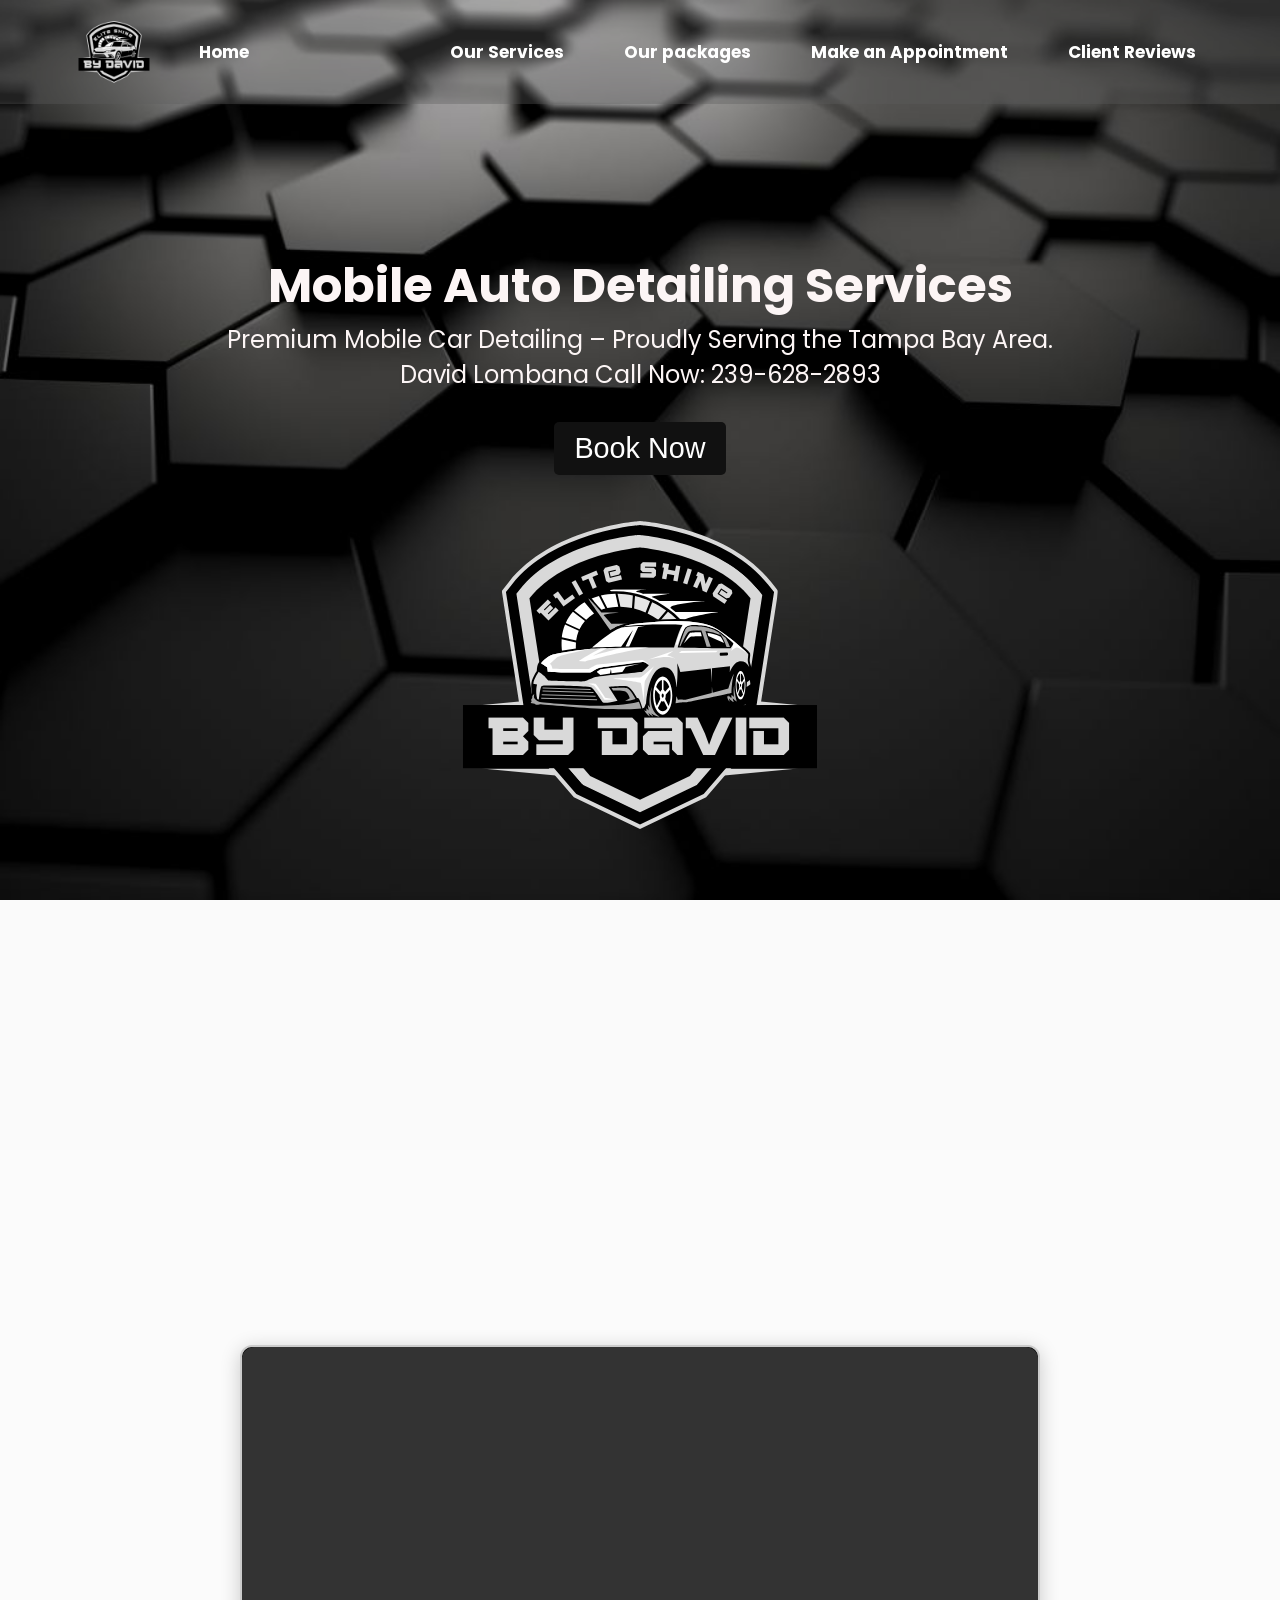
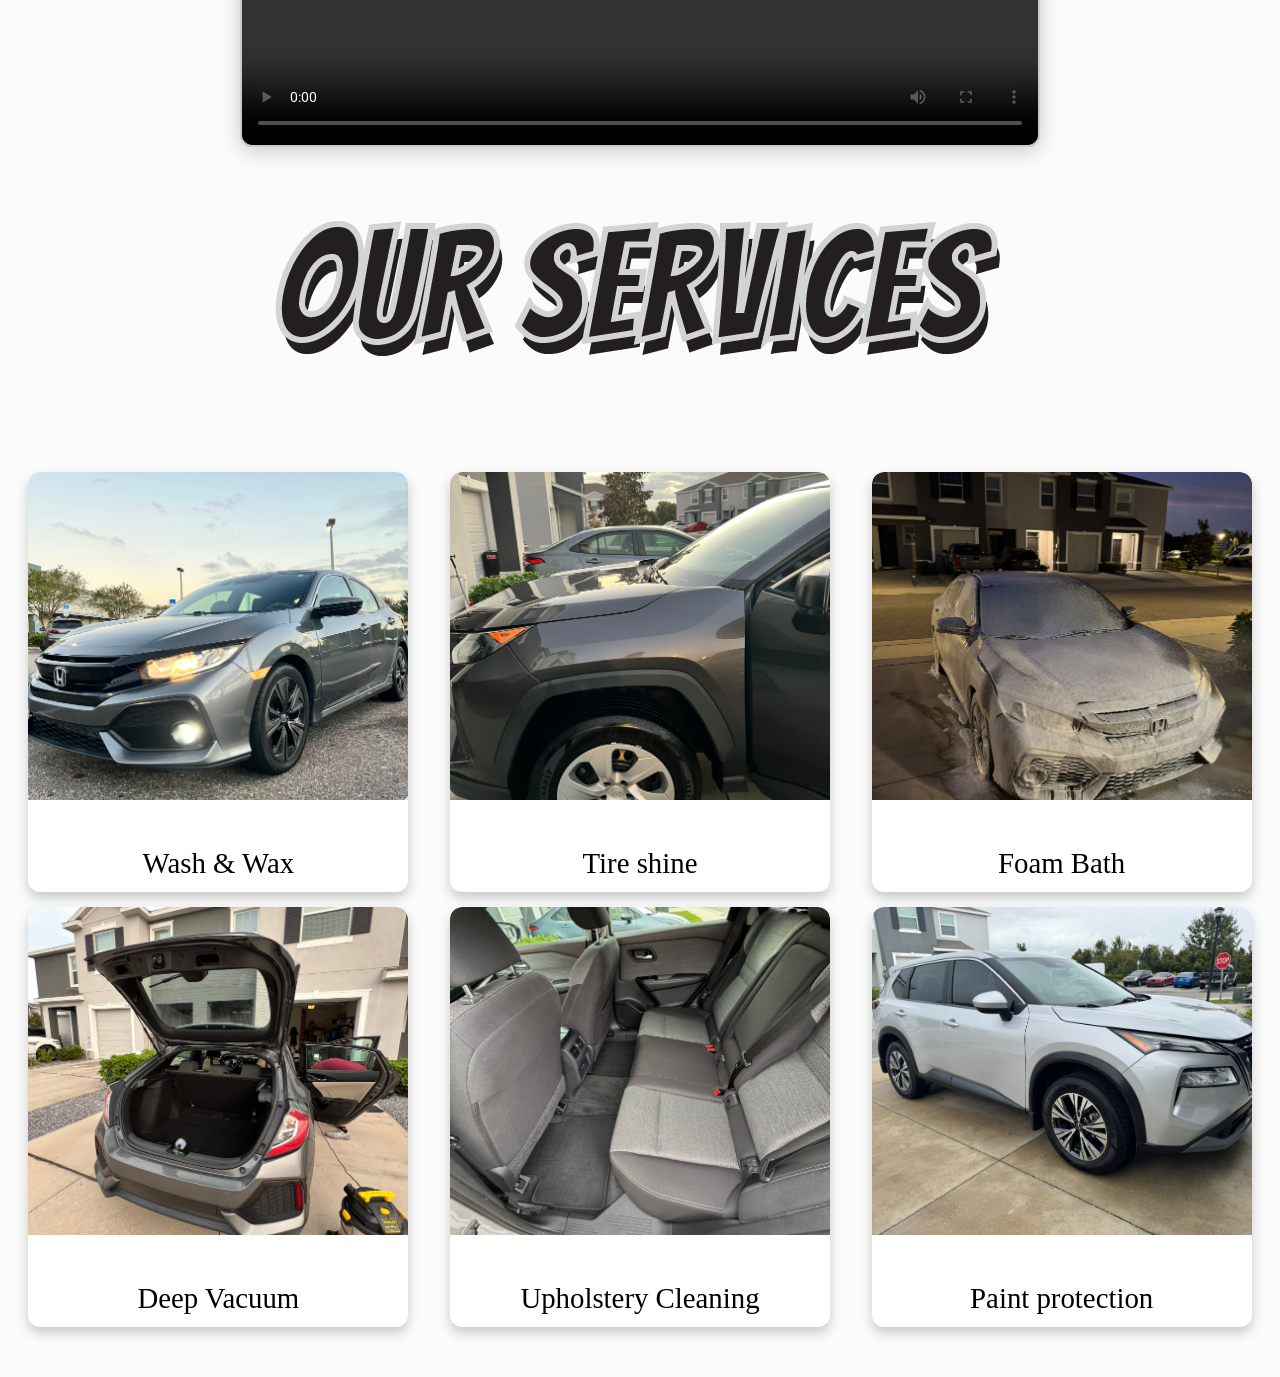
==== index.html @ fdf1fbd9 "changes" ====
<!DOCTYPE html>
<html lang="en">
<head>
    <meta charset="UTF-8">
    <meta name="viewport" content="width=device-width, initial-scale=1.0">
    <title>Car Detailing</title>
    <link href="https://fonts.googleapis.com/css2?family=Poppins:wght@300;400;600&family=Roboto:wght@400;500&display=swap" rel="stylesheet">
    <link rel="stylesheet" href="Style.css">
    <link rel="stylesheet" href="https://cdnjs.cloudflare.com/ajax/libs/font-awesome/6.0.0-beta3/css/all.min.css">
    <script src="functions.js"></script>
</head>
<body>


    <!-- Navigation Bar -->
    <div class="navbar">
        <div class="logo-container">
            <img src="files/Logo.png" alt="Logo">
            <a href="index.html">Home</a>
        </div>
        <div class="nav-links">
            <a href="#services">Our Services</a>
            <a href="packages.html">Our packages</a>
            <a href="appointments.html">Make an Appointment</a>
            <a href="#reviews">Client Reviews</a>
        </div>
    </div>

    <div class="hero-section">
        <h1>Mobile Auto Detailing Services</h1>
        <p>Premium Mobile Car Detailing – Proudly Serving the Tampa Bay Area.</p>
        <p>David Lombana  Call Now: 239-628-2893</p>
        <button class="btn" onclick="location.href='appointments.html'">Book Now</button>
    </div>


    <!-- Logo Middle -->
    <div class="logo-middle">
        <img src="files/Logo.png" alt="Logo-middle">
    </div>

    <div class="video-container">
        <video controls autoplay loop class="video-background">
            <source src="files/eliteshinevideo.mp4" type="video/mp4">
            Your browser does not support the video tag.
        </video>
        
      </div>
      
          
    </div>   

    <!-- "Our Services" Header -->
    <div class="services-header hidden">
        <img src="files/OurServices.png" alt="Our Services">
    </div>

    <!-- Service Blocks -->
    <div class="content-blocks hidden" id="services">
        <div class="block" onclick="flipCard(this)">
            <div class="card">
                <div class="card-front">
                    <img src="files/carrofinal.JPEG" alt="Service 1">
                    <p>Wash & Wax</p>
                </div>
                <div class="card-back">
                    <p><i class="fas fa-check"></i> Give your car the ultimate shine and protection with our Wash & Wax service. A deep clean followed by a premium wax for lasting protection.</p>
                </div>
            </div>
        </div>
        <div class="block" onclick="flipCard(this)">
            <div class="card">
                <div class="card-front">
                    <img src="files/Tireshine.JPEG" alt="Service 4">
                    <p>Tire shine</p>
                </div>
                <div class="card-back">
                    <p><i class="fas fa-check"></i> We restore your tires' deep black finish, giving them a sleek, glossy, or satin look while protecting them from cracking, fading, and UV damage.</p>
                </div>
            </div>
        </div>
        <div class="block" onclick="flipCard(this)">
            <div class="card">
                <div class="card-front">
                    <img src="files/Foam.JPEG" alt="Service 2">
                    <p>Foam Bath</p>
                </div>
                <div class="card-back">
                    <p><i class="fas fa-check"></i> Experience a luxurious foam bath that removes dirt safely, ensuring a spotless and scratch-free finish.</p>
                </div>
            </div>
        </div>
        <div class="block" onclick="flipCard(this)">
            <div class="card">
                <div class="card-front">
                    <img src="files/aspirado.JPEG" alt="Service 3">
                    <p>Deep Vacuum</p>
                </div>
                <div class="card-back">
                    <p><i class="fas fa-check"></i> Comprehensive interior vacuuming to remove dust, dirt, and debris, leaving your car fresh and clean.</p>
                </div>
            </div>
        </div>
        <div class="block" onclick="flipCard(this)">
            <div class="card">
                <div class="card-front">
                    <img src="files/upholstery.jpg" alt="Service 5">
                    <p>Upholstery Cleaning</p>
                </div>
                <div class="card-back">
                    <p><i class="fas fa-check"></i> Bring your car’s interior back to life with our deep upholstery cleaning service! We remove stains, dirt, and odors, leaving your seats and fabric surfaces looking and smelling fresh.</p>
                </div>
            </div>
        </div>
        <div class="block" onclick="flipCard(this)">
            <div class="card">
                <div class="card-front">
                    <img src="files/paintprotection.jpg" alt="Service 6">
                    <p>Paint protection</p>
                </div>
                <div class="card-back">
                    <p><i class="fas fa-check"></i> Protect your car’s paint from sun damage, dirt, and everyday wear with our premium paint protection service! We apply a high-quality sealant that enhances shine and provides a durable layer of defense.</p>
                </div>
            </div>
        </div>
        
       
</body>
</html>
---- Style.css ----
/* Reset default styles */
* {
    margin: 0;
    padding: 0;
    box-sizing: border-box;
}

html, body {
    height: 100%;
    margin: 0;
    font-family: 'Roboto', sans-serif;
    background-color: #f5f5f55b;
    background-image: url('files/229.jpg');
    background-repeat: no-repeat;
    background-position: center center;
    background-size: cover;
    background-attachment: fixed;
}

/* Navigation Bar */
.navbar {
    display: flex;
    justify-content: space-between;
    align-items: center;
    width: 100%;
    background-color: #5e5e5e5b;
    color: rgb(224, 224, 224);
    padding: 2px 5%;
    position: fixed;
    top: 0;
    z-index: 100;
    font-family: 'Poppins', sans-serif;
}

.logo-container {
    display: flex;
    align-items: center;
}

.logo-container img {
    height: 100px;
    margin-right: 15px;
}

.nav-links {
    display: flex;
    gap: 20px;
}

.navbar a {
    color: white;
    text-decoration: none;
    -webkit-text-stroke: #333;
    font-weight: bold;
    padding: 10px 20px;
    border-radius: 5px;
    transition: background-color 0.3s, transform 0.2s;
    display: inline-block;
    font-family: 'poppins', sans-serif;
    font-size: 17px;
    font-weight: 200px;
}

.navbar a:hover {
    background-color: #e9e8e4;
    color: #333;
    transform: scale(1.05);
}

/*HEADER*/
.hero-section {
    text-align: center;
    justify-content: center;
    font-family: 'Poppins', sans-serif;
    font-size: 1.5rem;
    color: #fcf5f5;
    margin-top: 250px; /* Reduced margin-top */
    padding: 0px;
}


/* Logo Middle */
.logo-middle {
    display: flex;
    justify-content: center;
    align-items: center;
    height: 100vh;
    padding: 0;
    margin-top:-80px;
}

.video-container {
    width: 80%; 
    max-width: 800px; /* Adjusted for better responsiveness */;
    margin: 50px auto; /* Center the video container */
    border: 2px solid #ccc; /* Optional border for visibility */
    border-radius: 12px; /* Rounded corners */
    box-shadow: 0 4px 20px rgba(0, 0, 0, 0.2);
    background-color: #000;
    overflow: hidden; /* Hide overflow for video */
    
}
.video-container video {
   width: 100%;
    height: auto; /* Maintain aspect ratio */
    border-radius: 12px; /* Rounded corners for video */
    display: block; /* Ensure video is a block element */
}



.btn {
    background-color: #111111;
    color: white;
    border: none;
    padding: 10px 20px;
    margin-top: 30px;
    font-size: 1.8rem;
    cursor: pointer;
    border-radius: 5px;
    transition: background-color 0.3s, transform 0.2s;
}

.btn:hover {
    background-color: #333;
    transform: scale(1.05);
}

.btn:active {
    transform: scale(0.95);
    background-color: #dfdcdc;
}

.btn.clicked {
    transform: scale(0.9);
    background-color: #bcbaba;
}



/* Services Header */
.services-header {
    text-align: center;
    justify-content: center;
    padding: 5px 0;
    font-family: 'Poppins', sans-serif;
    text-shadow: #333;
}

.logo-middle img {
    max-width: 100%;
    height: auto;
    max-height: 80vh; /* Adjusted for better responsiveness */
    margin-top: -340px; /* Reduced margin-top */
}

.parent-container {
    display: flex;
    flex-direction: column;
    align-items: center;
}

.packages-header {
    text-align: center;
    padding: 200px 0;
    font-family: 'Poppins', sans-serif;
}

/* Content Blocks - Fixing Grid */
.content-blocks {
    display: grid;
    grid-template-columns: repeat(3, 1fr); /* 3 columns */
    gap: 15px; /* More spacing */
    padding: 50px 15px;
    max-width: 1400px;
    margin: 0 auto;
}

/* Bigger Blocks */
.block {
    display: flex;
    justify-content: center;
    align-items: center;
    text-align: center;
}

/* Bigger Card */
.card {
    width: 110%;
    max-width: 380px; /* Increased width */
    height: 420px; /* Increased height */
    perspective: 1000px;
    position: relative;
    transform-style: preserve-3d;
    transition: transform 0.6s;
}

/* Ensure proper flipping */
.card:hover {
    transform: rotateY(180deg);
}

/* Card Front & Back */
.card-front, .card-back {
    width: 100%;
    height: 100%;
    position: absolute;
    backface-visibility: hidden;
    display: flex;
    flex-direction: column;
    justify-content: space-between;
    align-items: center;
    text-align: center;
    border-radius: 12px;
    box-shadow: 0px 6px 12px rgba(0, 0, 0, 0.2);
}

/* Bigger Images */
.card-front {
    background: white;
    transform: rotateY(0deg);
    overflow: hidden;
}

.card-front img {
    width: 100%;
    height: 78%; /* Adjusted for bigger cards */
    object-fit: cover;
    border-radius: 12px 12px 0 0;
}

.card-front p {
    font-style: normal;
    font-weight: lighter;
    font-size: 1.8rem; /* Slightly larger text */
    padding: 12px;
    font-family: 'bangers regular';
    text-align: center;
    justify-content: center;
    color: #000;
}

/* Card Back */
.card-back {
    background: #444;
    color: white;
    transform: rotateY(180deg);
    padding: 25px;
    display: flex;
    flex-direction: column;
    justify-content: center;
    font-size: 1.8rem; /* Bigger description text */
    font-family:'bangers regular';
}

/* Flip on hover */
.block:hover .card {
    transform: rotateY(180deg);
}

/* Responsive Fix */
@media (max-width: 900px) {
    .content-blocks {
        grid-template-columns: repeat(2, 1fr);
    }
    .card {
        max-width: 320px; /* Slightly reduce for tablets */
        height: 380px;
    }
}
@media (max-width: 600px) {
    .content-blocks {
        grid-template-columns: repeat(1, 1fr);
    }
    .card {
        max-width: 100%; /* Full width on small screens */
        height: 350px;
    }
}

/* Add these media queries for navbar responsiveness */
@media (max-width: 768px) {
    .navbar {
        flex-direction: column;
        padding: 10px;
    }

    .logo-container {
        margin-bottom: 10px;
    }

    .nav-links {
        flex-direction: column;
        width: 100%;
        gap: 10px;
    }

    .nav-links a {
        width: 100%;
        text-align: center;
    }

    .logo-container img {
        height: 80px; /* Smaller logo for mobile */
    }
}

/* Initial hidden state */
.hidden {
    opacity: 0;
    transform: translateY(50px);
    transition: opacity 1s ease-out, transform 1s ease-out;
}

/* Visible state */
.show {
    opacity: 1;
    transform: translateY(0);
}


/* Add these for services header image responsiveness */
@media (max-width: 768px) {
    .services-header img {
        max-width: 90%;
        height: auto;
    }

    .logo-middle {
        height: 60vh; /* Reduce height on mobile */
    }

    .logo-middle img {
        max-width: 80%; /* Make logo smaller on mobile */
    }
}

/* Adjust font sizes for mobile */
@media (max-width: 600px) {
    .card-front p {
        font-size: 1.2rem;
    }

    .card-back {
        font-size: 1.4rem;
        padding: 15px;
    }
}
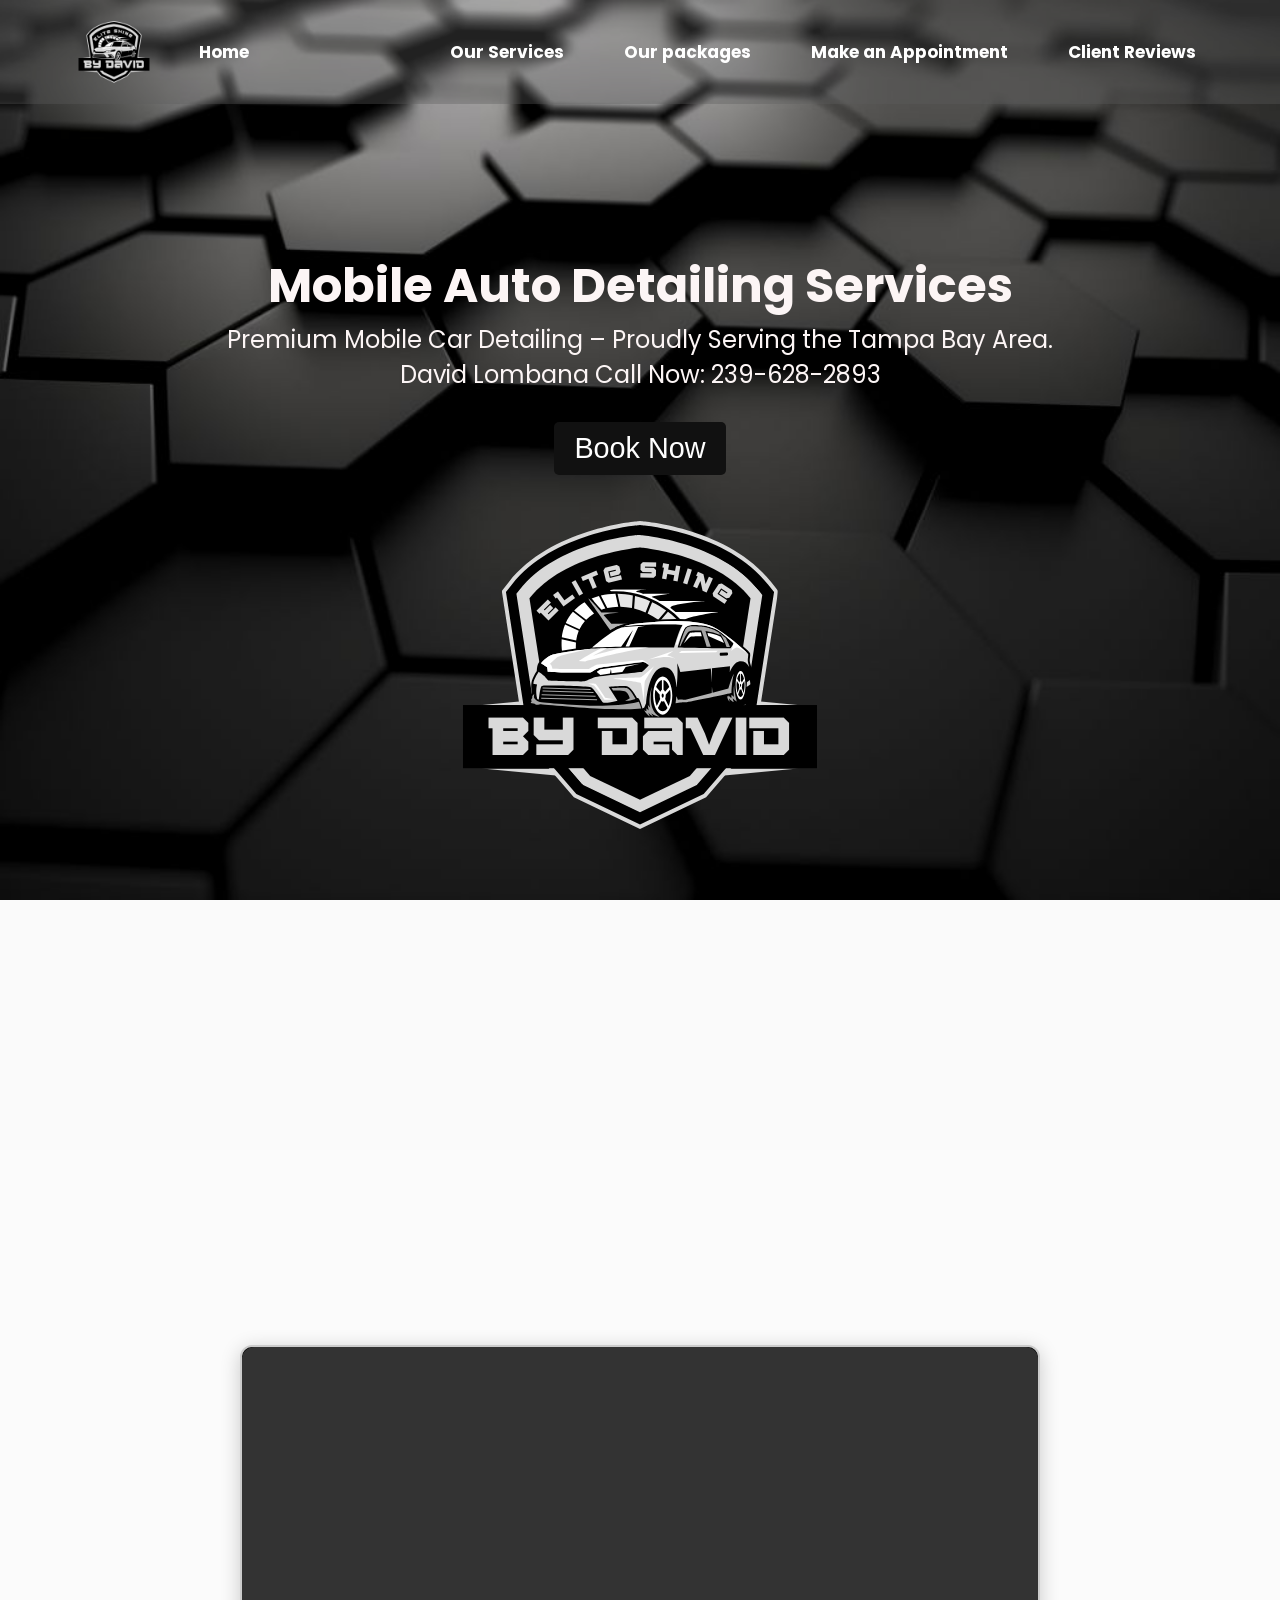
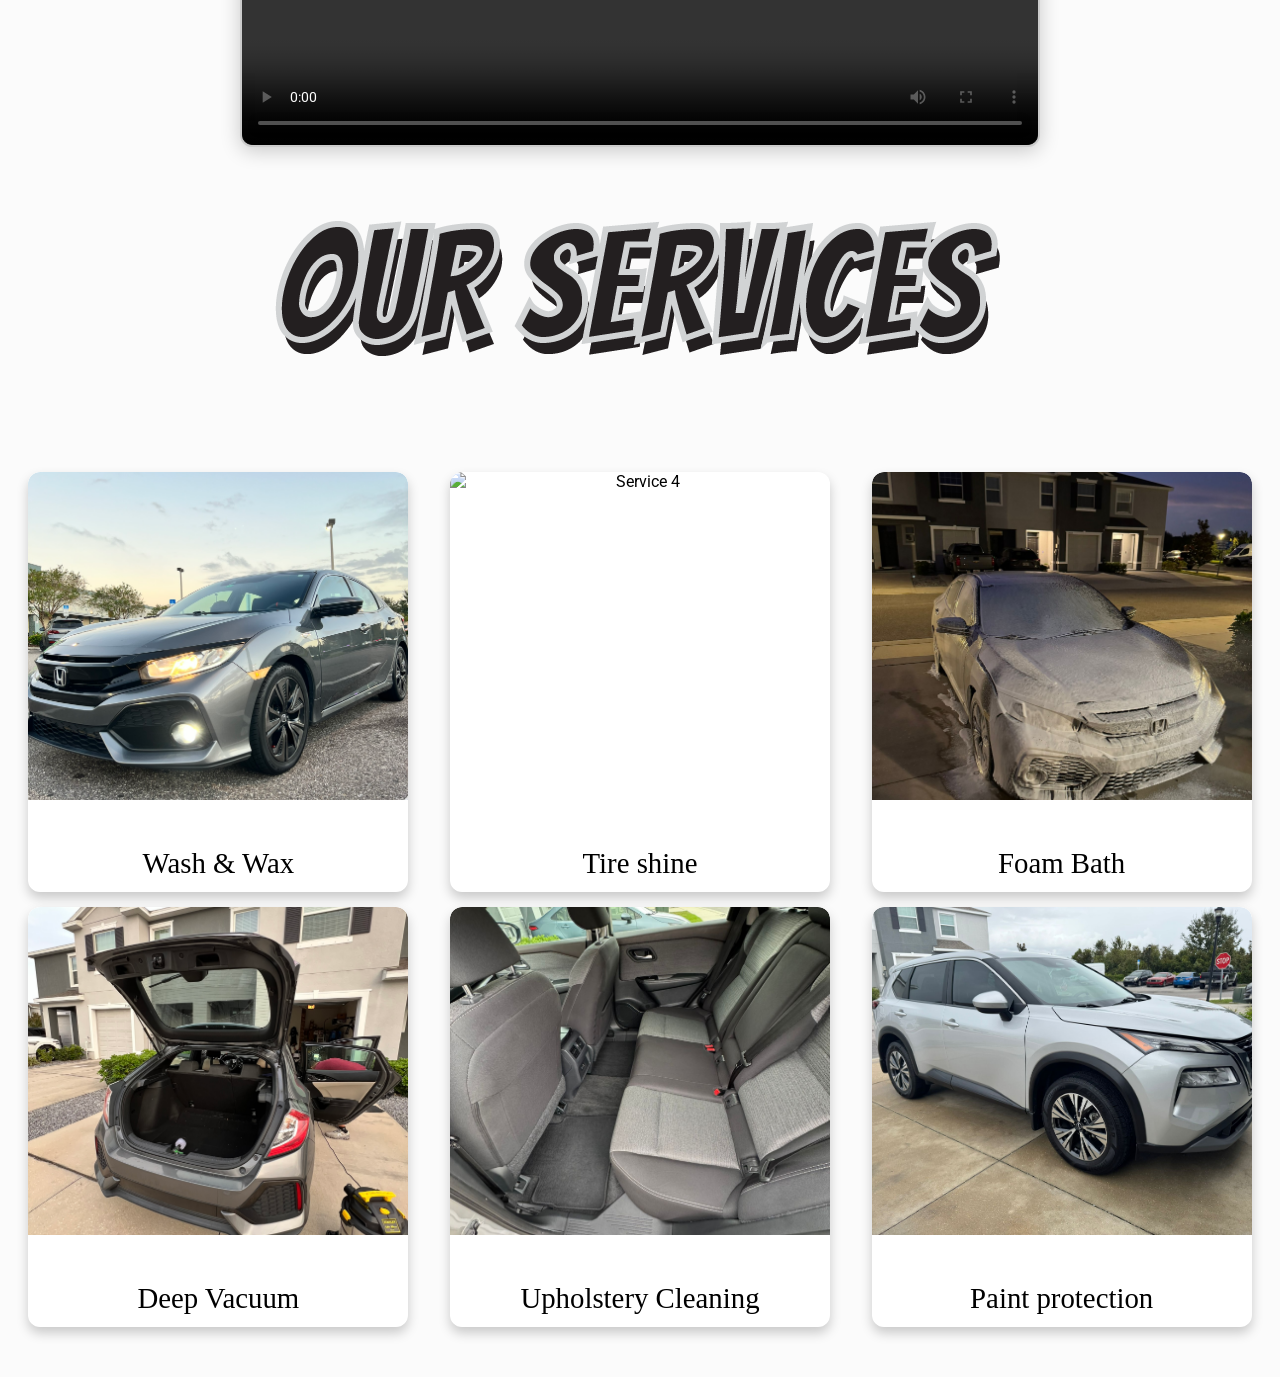
==== commit 00a49a67: "video" ====
--- a/index.html
+++ b/index.html
@@ -41,9 +41,11 @@
 
     <div class="video-container">
         <video controls autoplay loop class="video-background">
-            <source src="files/eliteshinevideo.mp4" type="video/mp4">
+            <source src="files/Title.mp4" type="video/mp4">
             Your browser does not support the video tag.
-        </video>
+          </video>
+          
+          
         
       </div>
       
@@ -71,7 +73,7 @@
         <div class="block" onclick="flipCard(this)">
             <div class="card">
                 <div class="card-front">
-                    <img src="files/Tireshine.JPEG" alt="Service 4">
+                    <img src="https://streamable.com/c9nm96" alt="Service 4">
                     <p>Tire shine</p>
                 </div>
                 <div class="card-back">
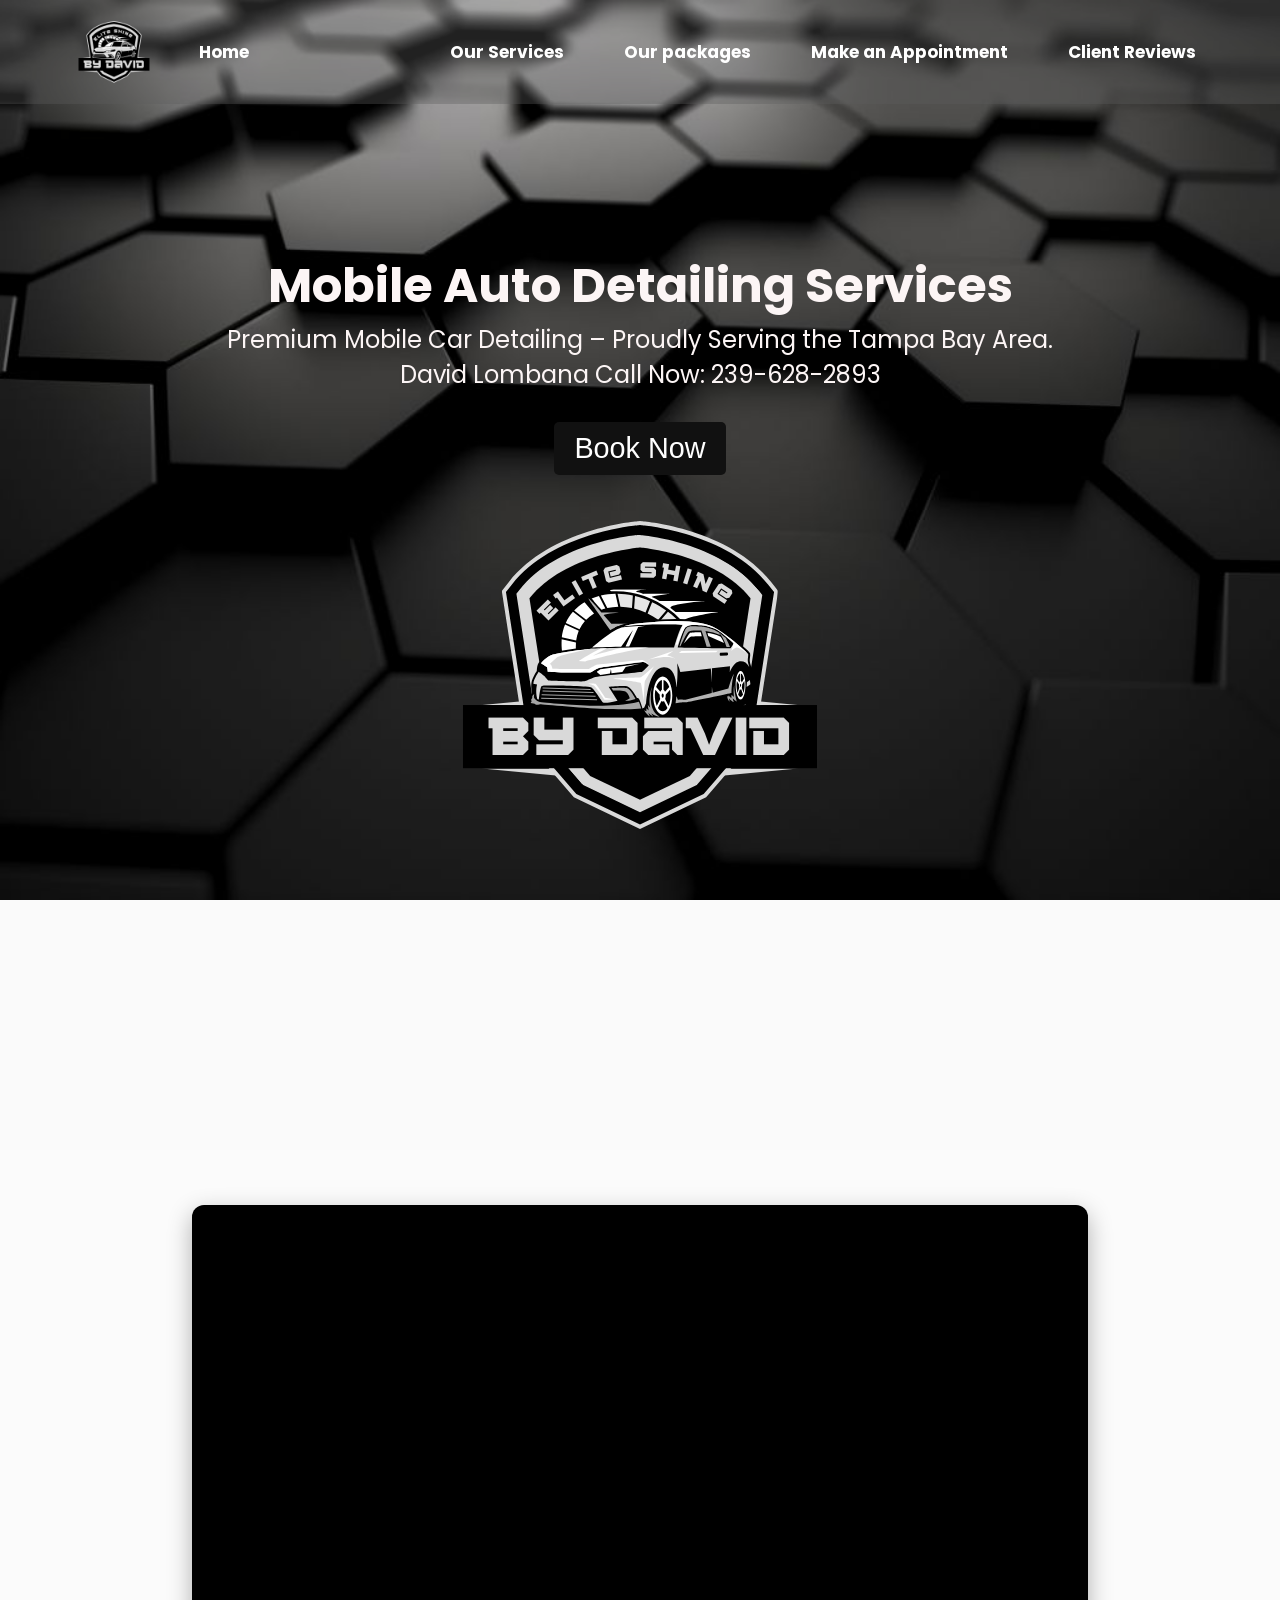
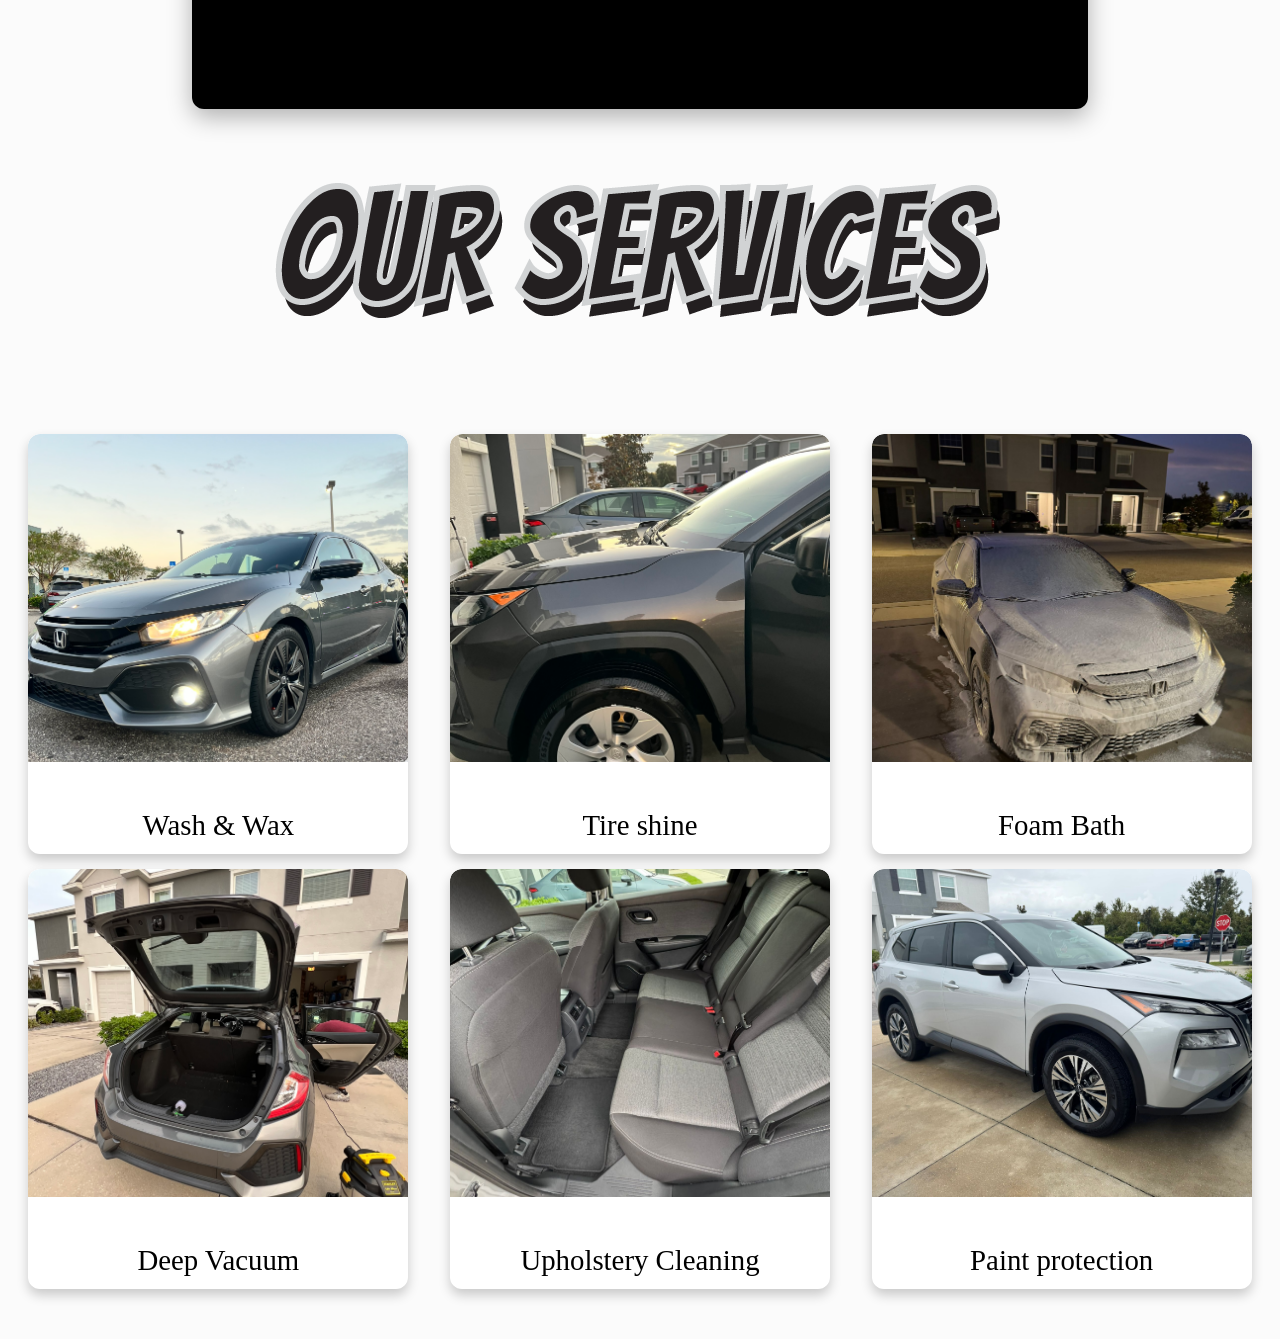
==== commit 17021fcd: "video" ====
--- a/index.html
+++ b/index.html
@@ -40,17 +40,16 @@
     </div>
 
     <div class="video-container">
-        <video controls autoplay loop class="video-background">
-            <source src="files/Title.mp4" type="video/mp4">
-            Your browser does not support the video tag.
-          </video>
-          
-          
-        
+        <iframe 
+          src="https://www.youtube.com/embed/z7pdXrLIIYY?autoplay=1&loop=1&playlist=z7pdXrLIIYY&mute=1" 
+          allow="autoplay; encrypted-media" 
+          allowfullscreen 
+          class="video-background">
+        </iframe>
       </div>
       
-          
-    </div>   
+      
+      
 
     <!-- "Our Services" Header -->
     <div class="services-header hidden">
@@ -73,7 +72,7 @@
         <div class="block" onclick="flipCard(this)">
             <div class="card">
                 <div class="card-front">
-                    <img src="https://streamable.com/c9nm96" alt="Service 4">
+                    <img src="files/Tireshine.JPEG" alt="Service 4">
                     <p>Tire shine</p>
                 </div>
                 <div class="card-back">
--- a/Style.css
+++ b/Style.css
@@ -87,19 +87,40 @@
     height: 100vh;
     padding: 0;
     margin-top:-80px;
+    margin-bottom: 10px; /* Adjusted for better spacing */
 }
 
 .video-container {
-    width: 80%; 
-    max-width: 800px; /* Adjusted for better responsiveness */;
-    margin: 50px auto; /* Center the video container */
-    border: 2px solid #ccc; /* Optional border for visibility */
-    border-radius: 12px; /* Rounded corners */
-    box-shadow: 0 4px 20px rgba(0, 0, 0, 0.2);
+    position: relative;
+    width: 70%;
+    max-width: 1000px;
+    aspect-ratio: 16 / 9; /* Modern alternative to padding-top */
+    margin: 50px auto;
+    border-radius: 12px;
+    box-shadow: 0 8px 24px rgba(0, 0, 0, 0.3);
     background-color: #000;
-    overflow: hidden; /* Hide overflow for video */
+    overflow: hidden;
+    padding: auto;
+    margin-top: -100px; /* Adjusted for better alignment */
+}
+
+.video-container iframe.video-background {
+    position: absolute;
+    top: 0;
+    left: 0;
+    width: 100%;
+    height: 100%;
+    border: none;
+    border-radius: 12px; /* Match container */
+}
+
+.video-container:hover {
+    box-shadow: 0 8px 36px rgba(0, 0, 0, 0.5);
+}
+
+
     
-}
+
 .video-container video {
    width: 100%;
     height: auto; /* Maintain aspect ratio */
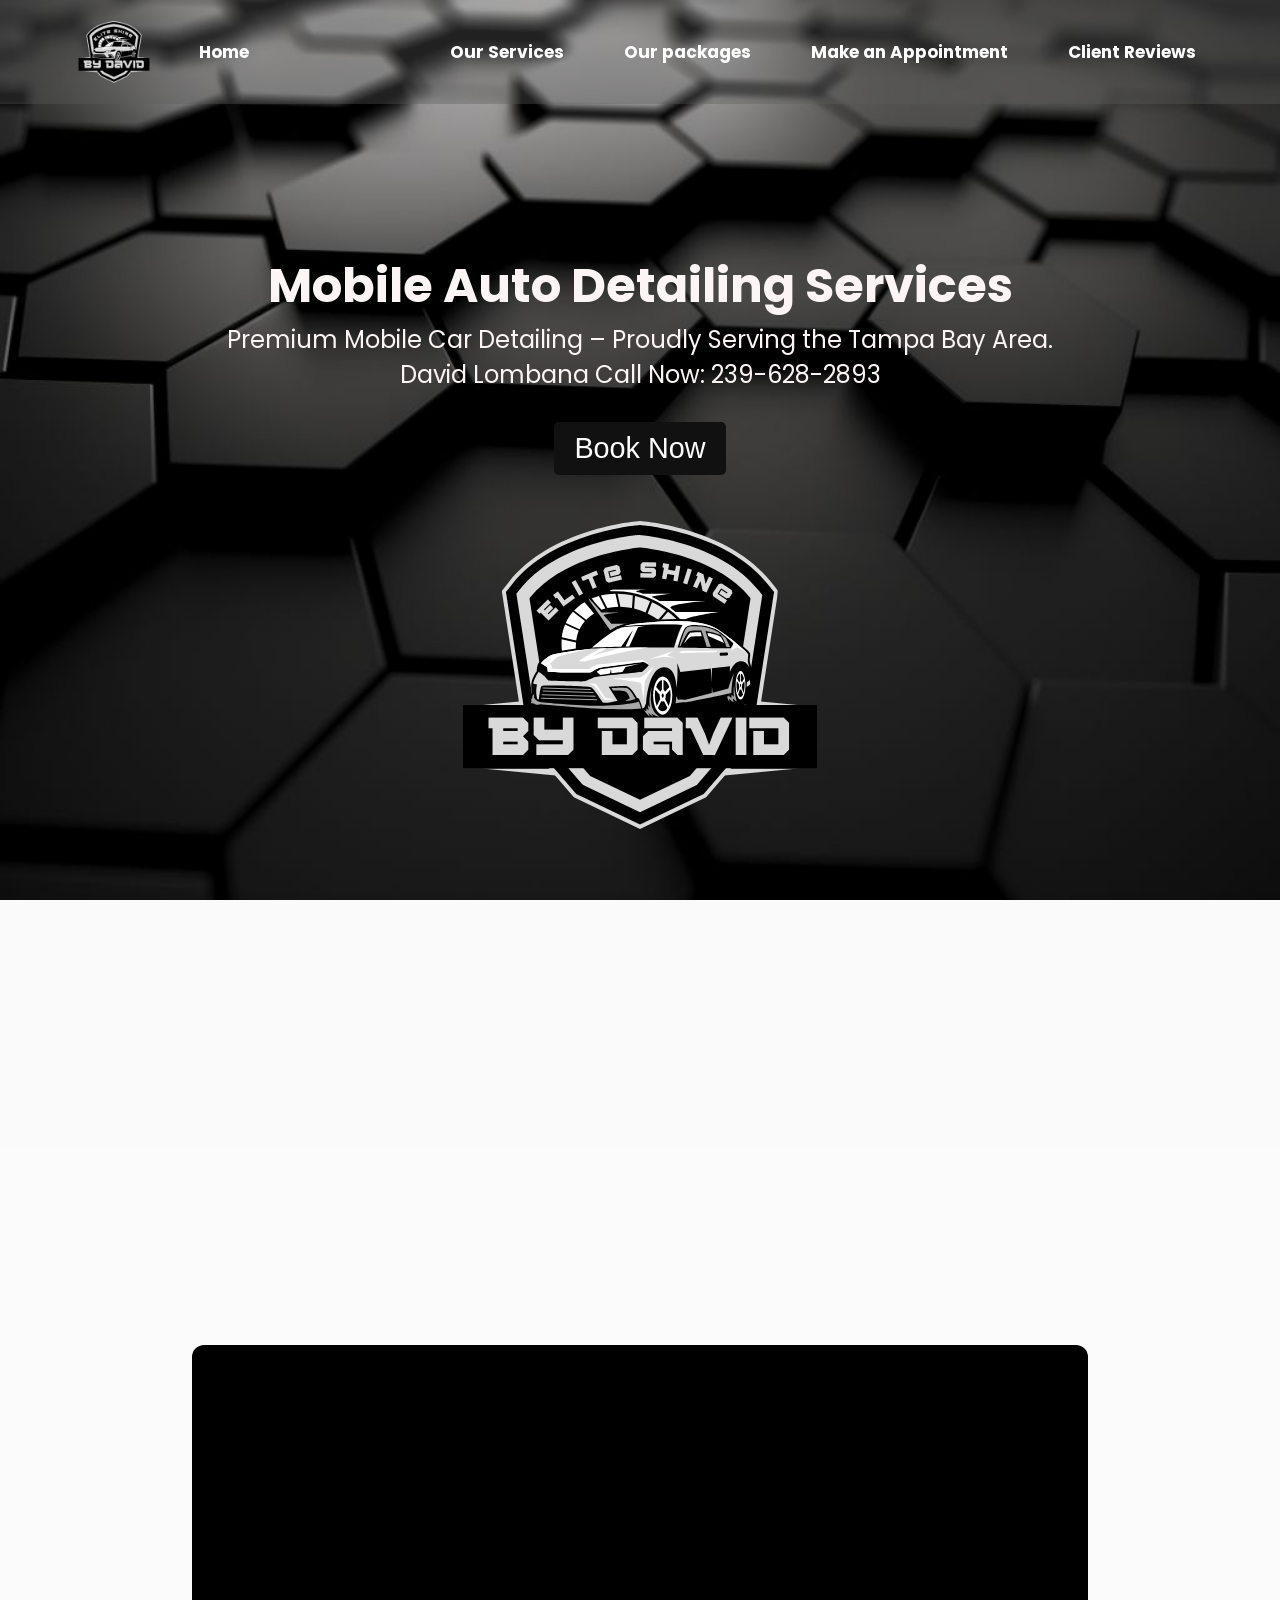
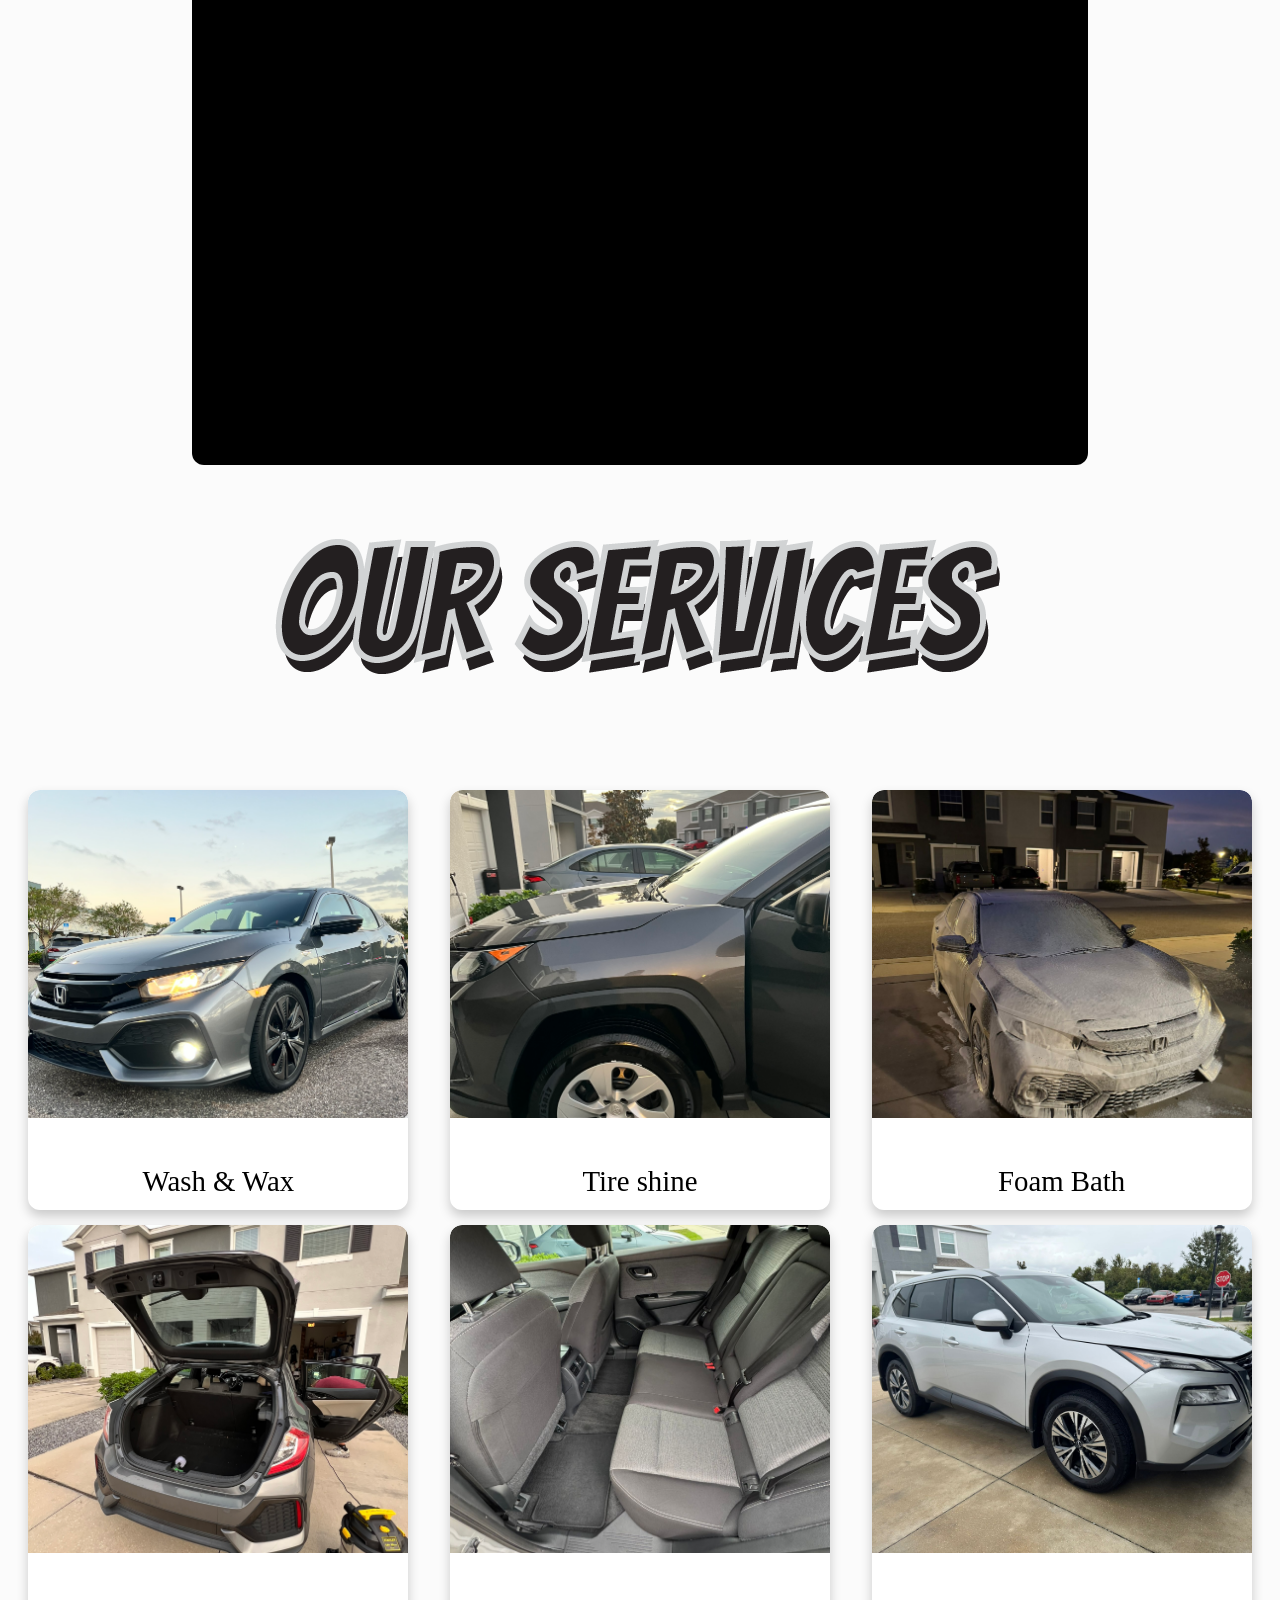
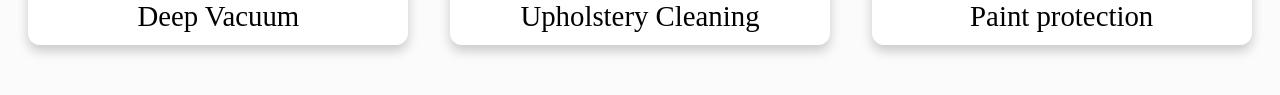
==== commit b0c130ce: "nice changes" ====
--- a/index.html
+++ b/index.html
@@ -22,7 +22,7 @@
             <a href="#services">Our Services</a>
             <a href="packages.html">Our packages</a>
             <a href="appointments.html">Make an Appointment</a>
-            <a href="#reviews">Client Reviews</a>
+            <a href="reviews.html">Client Reviews</a>
         </div>
     </div>
 
@@ -41,8 +41,8 @@
 
     <div class="video-container">
         <iframe 
-          src="https://www.youtube.com/embed/z7pdXrLIIYY?autoplay=1&loop=1&playlist=z7pdXrLIIYY&mute=1" 
-          allow="autoplay; encrypted-media" 
+        src="https://www.youtube.com/embed/z7pdXrLIIYY?autoplay=1&loop=1&playlist=z7pdXrLIIYY&mute=1"
+        allow="autoplay; encrypted-media" 
           allowfullscreen 
           class="video-background">
         </iframe>
--- a/Style.css
+++ b/Style.css
@@ -93,27 +93,22 @@
 .video-container {
     position: relative;
     width: 70%;
-    max-width: 1000px;
-    aspect-ratio: 16 / 9; /* Modern alternative to padding-top */
+    padding-top: 56.25%; /* 16:9 fallback */
     margin: 50px auto;
-    border-radius: 12px;
-    box-shadow: 0 8px 24px rgba(0, 0, 0, 0.3);
     background-color: #000;
     overflow: hidden;
-    padding: auto;
-    margin-top: -100px; /* Adjusted for better alignment */
-}
-
-.video-container iframe.video-background {
+    border-radius: 12px;
+}
+
+.video-container iframe {
     position: absolute;
     top: 0;
     left: 0;
     width: 100%;
     height: 100%;
     border: none;
-    border-radius: 12px; /* Match container */
-}
-
+    border-radius: 12px;
+}
 .video-container:hover {
     box-shadow: 0 8px 36px rgba(0, 0, 0, 0.5);
 }
@@ -121,12 +116,6 @@
 
     
 
-.video-container video {
-   width: 100%;
-    height: auto; /* Maintain aspect ratio */
-    border-radius: 12px; /* Rounded corners for video */
-    display: block; /* Ensure video is a block element */
-}
 
 
 
